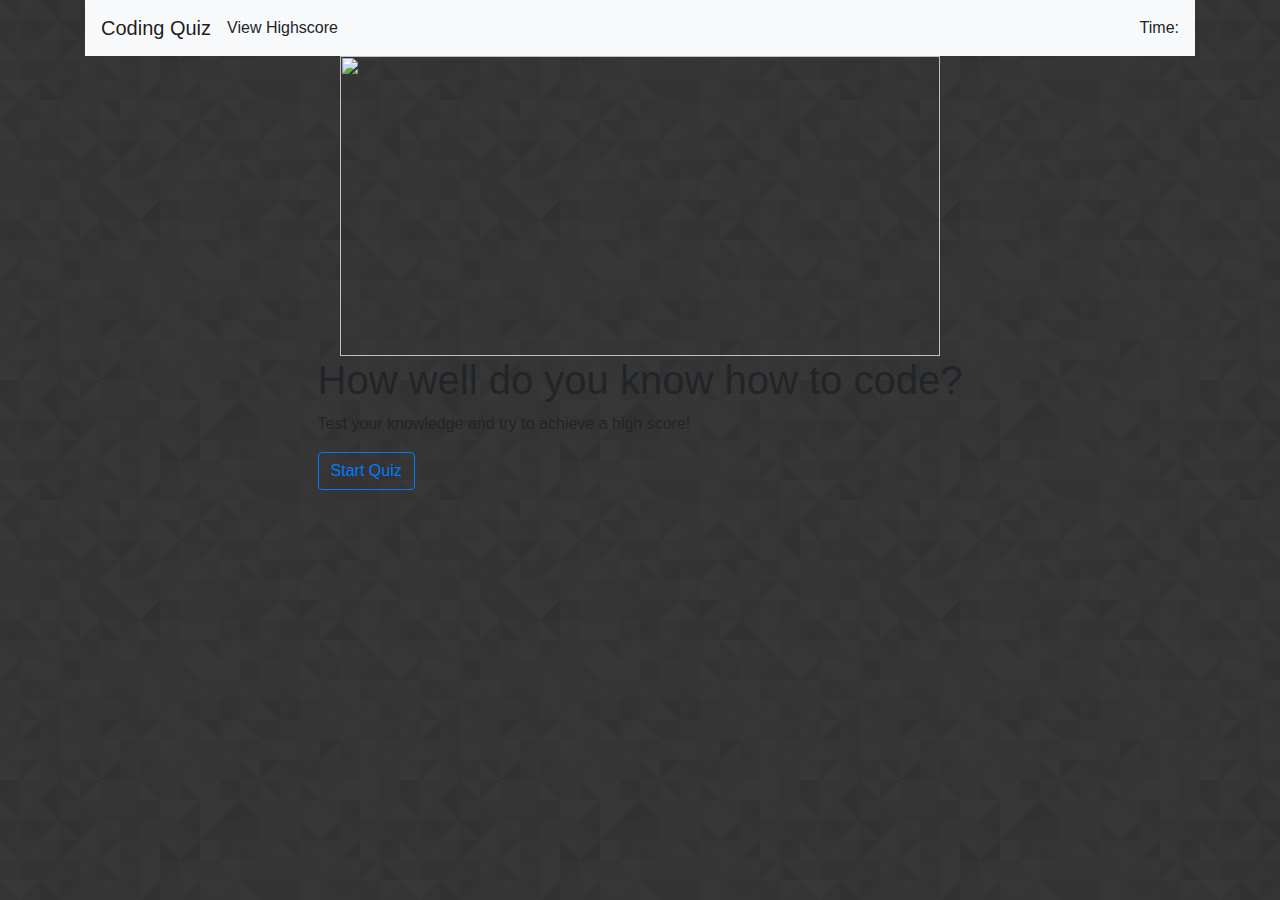
==== public/index.html @ 835652d1 "Add files via upload" ====
<!DOCTYPE html>
<html lang="en">
<head>
    <meta charset="UTF-8">
    <meta name="viewport" content="width=device-width, initial-scale=1.0">
    <meta http-equiv="X-UA-Compatible" content="ie=edge">
    <title>Quiz</title>
    <link rel="stylesheet" href="https://stackpath.bootstrapcdn.com/bootstrap/4.3.1/css/bootstrap.min.css" integrity="sha384-ggOyR0iXCbMQv3Xipma34MD+dH/1fQ784/j6cY/iJTQUOhcWr7x9JvoRxT2MZw1T" crossorigin="anonymous">
    <link rel="stylesheet" href="../assets/styles.css" />
</head>

<body background="../assets/prism.png">
    <div class="container">

<!-- Nav Bar -->
<nav class="navbar navbar-expand-lg navbar-light bg-light">
    <a class="navbar-brand" href="#">Coding Quiz</a>
    <button class="navbar-toggler" type="button" data-toggle="collapse" data-target="#navbarSupportedContent" aria-controls="navbarSupportedContent" aria-expanded="false" aria-label="Toggle navigation">
      <span class="navbar-toggler-icon"></span>
    </button>
  
    <div class="collapse navbar-collapse" id="navbarSupportedContent">
      <ul class="navbar-nav mr-auto">
        <li class="nav-item">
            <div id="view-score">
                <a>View Highscore</a>
            </div>
        </li>
        
      </ul>
      <form class="form-inline my-2 my-lg-0">
        <ul class="navbar-nav mr-auto">
            <li class="nav-item">
                <div id="time-remaining">Time: </div>
            </li>                   
      </form>
    </div>
</nav>
   
    <div class="container">
        <div class="row">
            <div class="col-sm-12 d-flex justify-content-center">
                <div id="highscore-view">
                    <div id="highscore-list">
                        <h3>View Your High Scores</h3>
                    </div>
                    <button id="go-back">Go Back</button>
                    <button id="clear-scores">Clear Scores</button>
                </div>
                <div id= "header-image">
                    <img src = "" width = "600px" height = "300px">
                </div>
            </div>
        </div>
        <div class="row">
            <div class="col-sm-12 d-flex justify-content-center">
                <div id="start-page">
                    <h1>How well do you know how to code?</h1>
                    <p>Test your knowledge and try to achieve a high score!</p>
                    <button type="button" class="btn btn-outline-primary" id="start-button">Start Quiz</button>
                </div> 
                <div id="question-pages">
                    <!-- Question titles will go here -->
                    <h2 id="question-title"></h2>
                
                    <!-- Button answers will go here -->
                    <ul id="button-answers"></ul>
                </div>
                <div id="final-page">
                    <div id="final-score"></div>
                    <div id="final-text">You have completed the quiz. Save your score below.</div>
                    <form id="input-form">
                        Enter Initials:
                        <input id="input-field" type="text"></input>
                    </form>
                    <button id="score-submit">Submit</button>
                </div>    
            </div>
        </div>                
        <div class="row">
            <div class="col-sm-12 d-flex justify-content-center">
                <div id="response"></div>
                <div id = "high-scores"></div>
            </div>
        </div>
    </div>

    </div>

    <script src="./questions.js"></script>
    <script src="./script.js"></script>


</body>
</html>
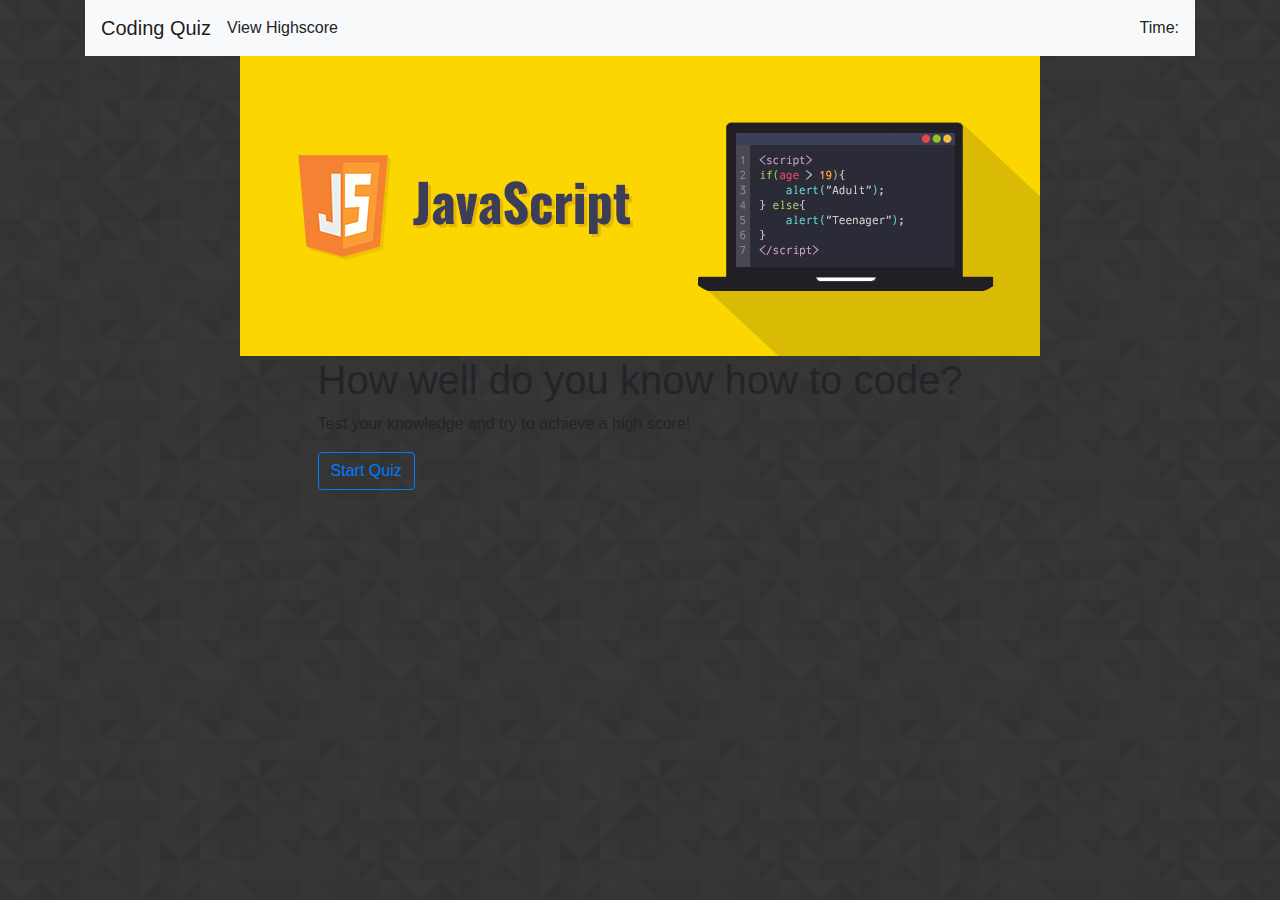
==== commit e781fdad: "updated main page image" ====
--- a/public/index.html
+++ b/public/index.html
@@ -48,7 +48,7 @@
                     <button id="clear-scores">Clear Scores</button>
                 </div>
                 <div id= "header-image">
-                    <img src = "" width = "600px" height = "300px">
+                    <img src = "../assets/javascript-illustration.png" height = "300px">
                 </div>
             </div>
         </div>
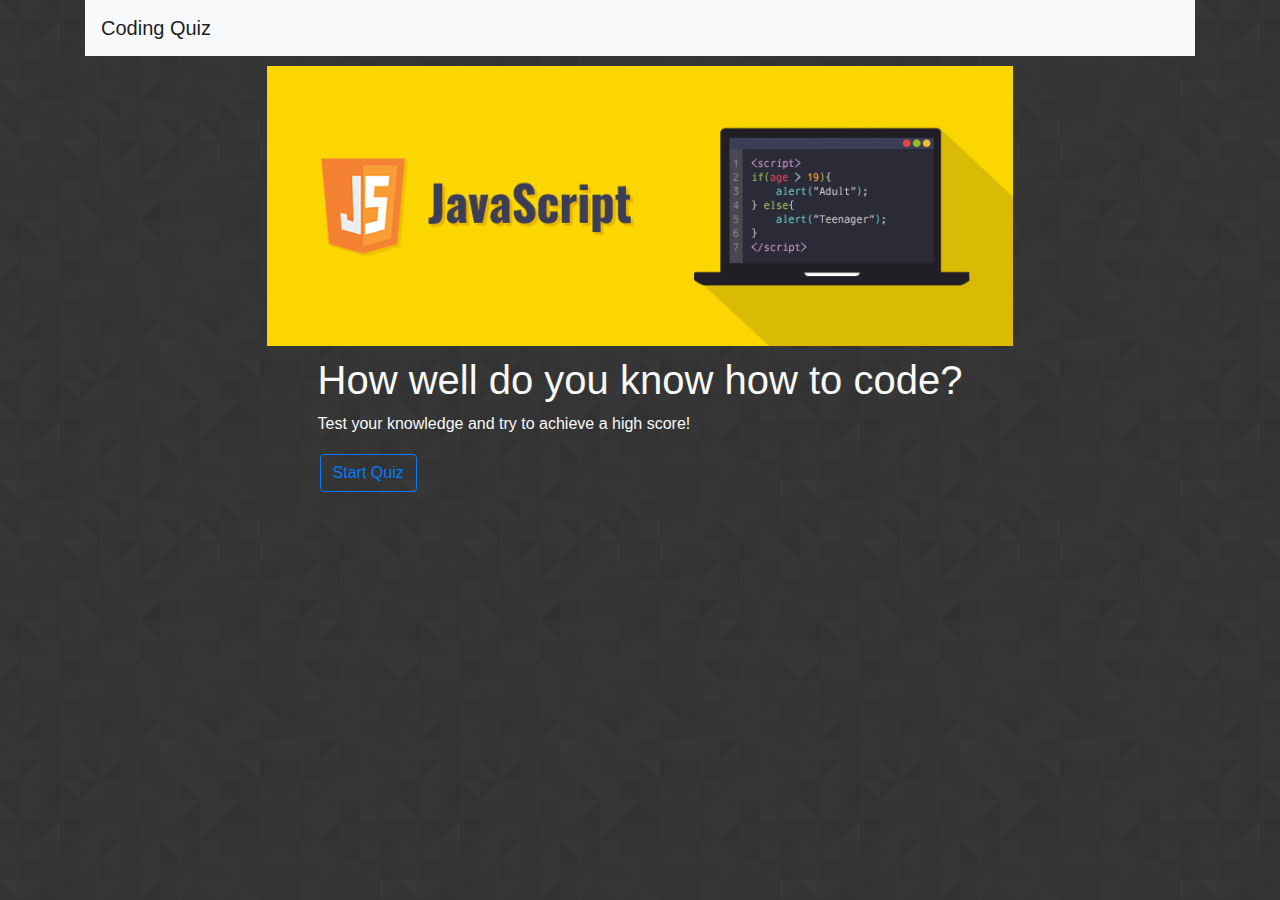
==== commit a0629e99: "added and updated styles (buttons and text color)" ====
--- a/public/index.html
+++ b/public/index.html
@@ -38,7 +38,7 @@
 </nav>
    
     <div class="container">
-        <div class="row">
+        <div class="row margin-bottom">
             <div class="col-sm-12 d-flex justify-content-center">
                 <div id="highscore-view">
                     <div id="highscore-list">
@@ -52,7 +52,7 @@
                 </div>
             </div>
         </div>
-        <div class="row">
+        <div class="row margin-bottom">
             <div class="col-sm-12 d-flex justify-content-center">
                 <div id="start-page">
                     <h1>How well do you know how to code?</h1>
@@ -77,7 +77,7 @@
                 </div>    
             </div>
         </div>                
-        <div class="row">
+        <div class="row margin-bottom">
             <div class="col-sm-12 d-flex justify-content-center">
                 <div id="response"></div>
                 <div id = "high-scores"></div>
--- a/assets/styles.css
+++ b/assets/styles.css
@@ -0,0 +1,35 @@
+h1, h2, p, li{
+ color: #f8f9fa;
+}
+
+/* p{
+ color: #f8f9fa
+} */
+
+img {
+    padding: 10px;
+}
+
+button{
+    cursor: pointer;
+    color: #007bff;
+    border-color: #007bff;
+    user-select: none;
+    background-color: transparent;
+    border: 1px solid;
+    padding: .375rem .75rem;
+    font-size: 1rem;
+    line-height: 1.5;
+    border-radius: .25rem;
+    transition: color .15s ease-in-out,background-color .15s ease-in-out,border-color .15s ease-in-out,box-shadow .15s ease-in-out;
+    margin: 2px;
+}
+
+.bottom-buffer {
+    margin-bottom: 5px;
+}
+
+#response, #final-text, #final-score, #input-form {
+    color: #f8f9fa;
+   }
+
